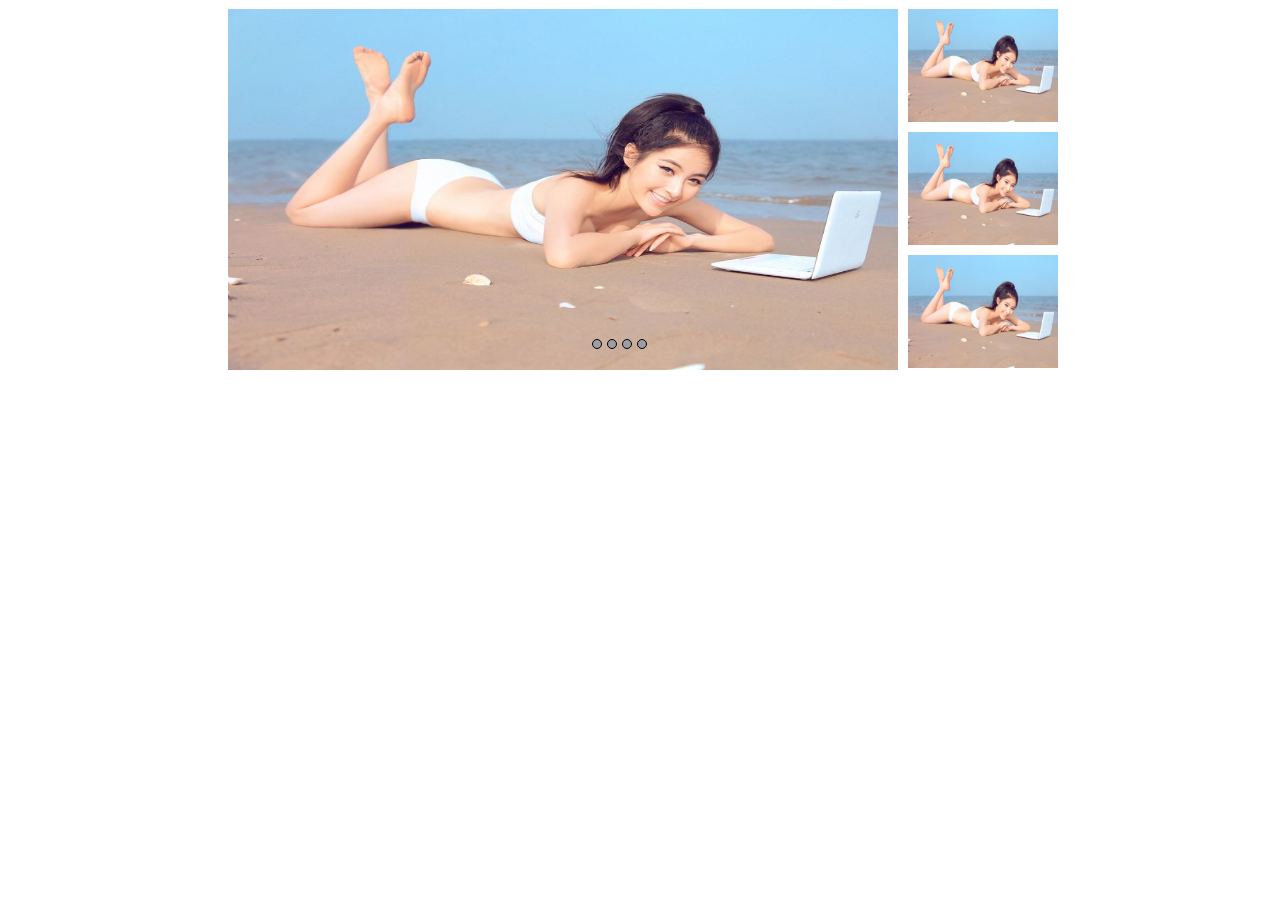
==== 第三章_div+css布局/百度百家轮播-定位练习.html @ 0893689a "commit" ====
<!DOCTYPE html>
<html>
	<head>
		<meta charset="utf-8">
		<title></title>
		<style type="text/css">
			* {
				margin: 0;
				padding: 0;
			}
/* 			div {
				border: 1px dashed #A4A4A4;
			} */
			#wrap {
				margin: 0 auto;
				width: 856px;
				height: 376px;
			}
			#left {
				width: 670px;
				height: 361px;
				display: inline-block;
				float: left;
				background-color: blue;
				margin-top: 9px;
				margin-left: 16px;
			}
			img {
				width: 670px;
				height: 361px;
			}
			#right {
				float: left;
				width: 150px;
				height: 361px;
				display: inline-block;
				margin-top: 9px;
				margin-left: 10px;
			}
			.item,.item-top {
				width: 150px;
				height: 113px;
			}
			.item {
				margin-top: 6px;
			}
			.dot1,.dot2,.dot3,.dot4 {
				display: inline-block;
				border: 1px solid #000000;
				width: 8px;
				height: 8px;
				border-radius: 50%;
				background-color: #9e9da5;
				float: left;
			}
			.dot1 {
				position: absolute;
				left: 592px;
				top: 339px;
				float: left;
			}
			.dot2 {
				position: absolute;
				left: 607px;
				top: 339px;
				float: left;
			}
			.dot3 {
				position: absolute;
				left: 622px;
				top: 339px;
				float: left;
			}
			.dot4 {
				position: absolute;
				left: 637px;
				top: 339px;
				float: left;
			}
			.dot1:hover,.dot2:hover,.dot3:hover,.dot4:hover {
				background-color: #d35c5b;
			}
		</style>
	</head>
	<body>
		<div id="wrap">
			<div id="left">
				<img src="big.jpeg">
				<div class="dot1"></div>
				<div class="dot2"></div>
				<div class="dot3"></div>
				<div class="dot4"></div>
			</div>
			<div id="right">
				<div id="item"><img class="item-top" src="big.jpeg"></div>
				<div id="item"><img class="item" src="big.jpeg"></div>
				<div id="item"><img class="item" src="big.jpeg"></div>
			</div>
		</div>
	</body>
</html>
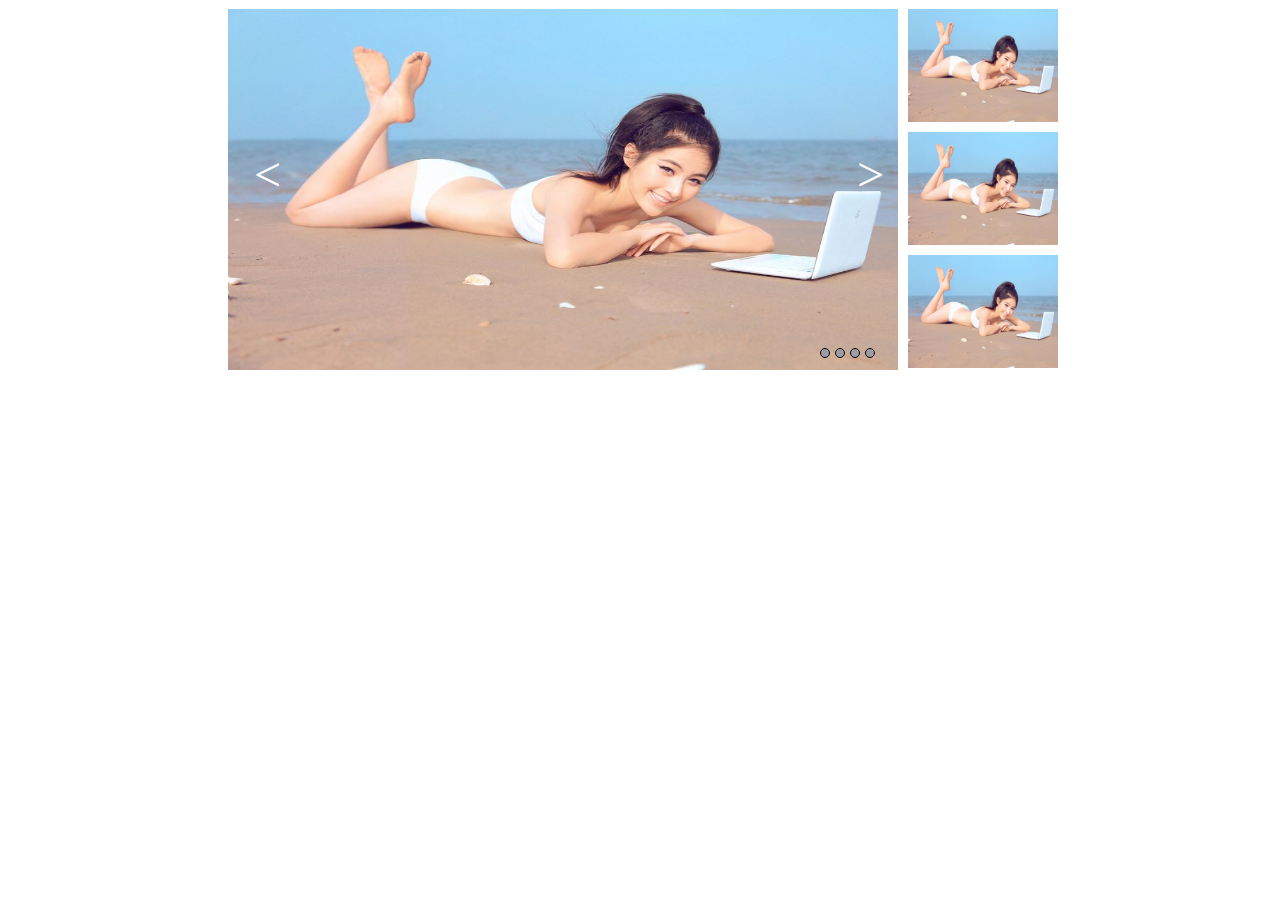
==== commit 3749ba7a: "commit" ====
--- a/第三章_div+css布局/百度百家轮播-定位练习.html
+++ b/第三章_div+css布局/百度百家轮播-定位练习.html
@@ -24,6 +24,7 @@
 				background-color: blue;
 				margin-top: 9px;
 				margin-left: 16px;
+				position: relative;
 			}
 			img {
 				width: 670px;
@@ -80,6 +81,20 @@
 			.dot1:hover,.dot2:hover,.dot3:hover,.dot4:hover {
 				background-color: #d35c5b;
 			}
+			.page-left {
+				position: absolute;
+				left: 26px;
+				top: 138px;
+				font-size: 48px;
+				color: white;
+			}
+			.page-right {
+				position: absolute;
+				left: 629px;
+				top: 138px;
+				font-size: 48px;
+				color: white;
+			}
 		</style>
 	</head>
 	<body>
@@ -90,6 +105,8 @@
 				<div class="dot2"></div>
 				<div class="dot3"></div>
 				<div class="dot4"></div>
+				<div class="page-left">&lt;</div>
+				<div class="page-right">&gt;</div>
 			</div>
 			<div id="right">
 				<div id="item"><img class="item-top" src="big.jpeg"></div>
